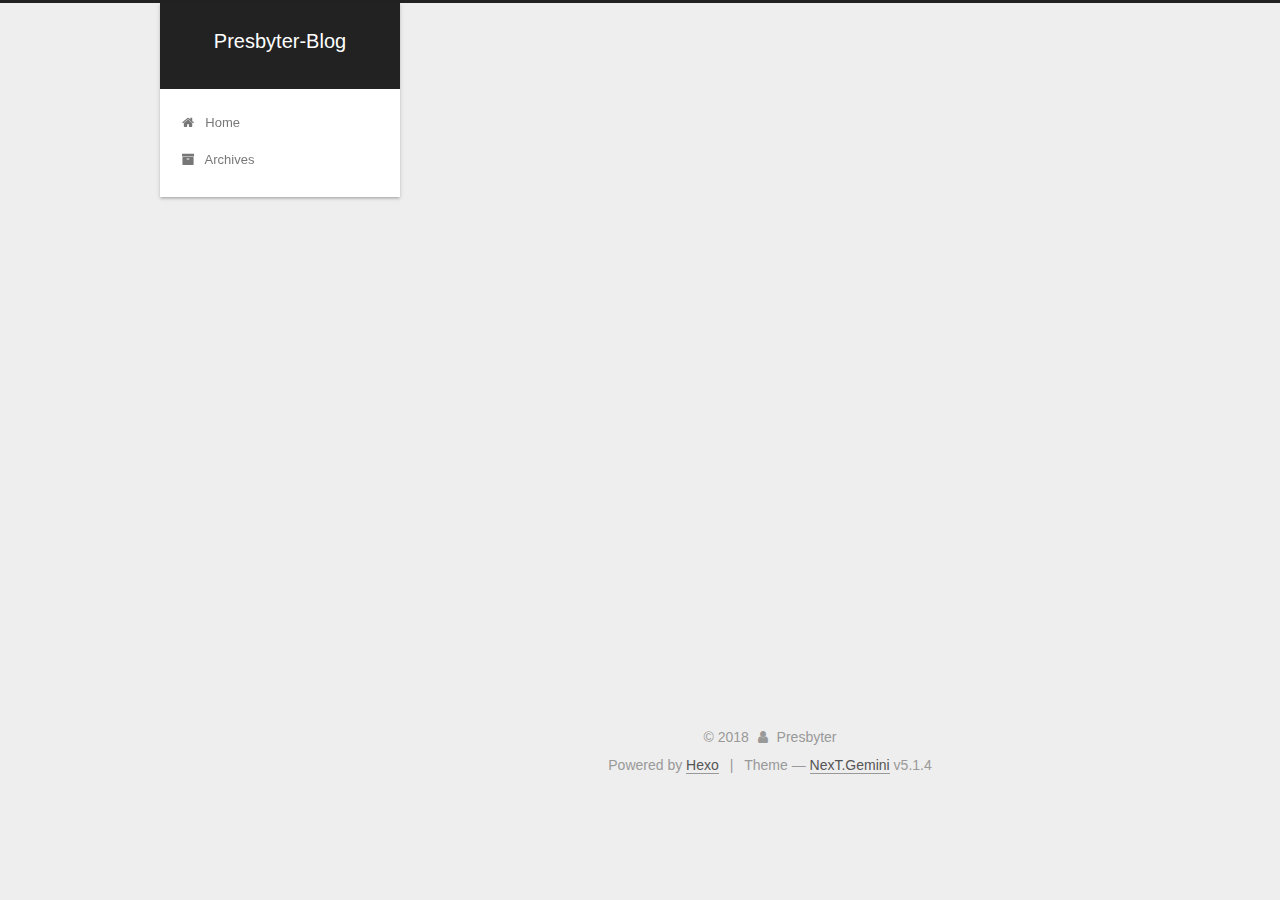
==== archives/index.html @ 9fb42629 "Site updated: 2018-07-29 17:04:13" ====
<!DOCTYPE html>



  


<html class="theme-next gemini use-motion" lang="">
<head>
  <meta charset="UTF-8"/>
<meta http-equiv="X-UA-Compatible" content="IE=edge" />
<meta name="viewport" content="width=device-width, initial-scale=1, maximum-scale=1"/>
<meta name="theme-color" content="#222">









<meta http-equiv="Cache-Control" content="no-transform" />
<meta http-equiv="Cache-Control" content="no-siteapp" />
















  
  
  <link href="/lib/fancybox/source/jquery.fancybox.css?v=2.1.5" rel="stylesheet" type="text/css" />







<link href="/lib/font-awesome/css/font-awesome.min.css?v=4.6.2" rel="stylesheet" type="text/css" />

<link href="/css/main.css?v=5.1.4" rel="stylesheet" type="text/css" />


  <link rel="apple-touch-icon" sizes="180x180" href="/images/apple-touch-icon-next.png?v=5.1.4">


  <link rel="icon" type="image/png" sizes="32x32" href="/images/favicon-32x32-next.png?v=5.1.4">


  <link rel="icon" type="image/png" sizes="16x16" href="/images/favicon-16x16-next.png?v=5.1.4">


  <link rel="mask-icon" href="/images/logo.svg?v=5.1.4" color="#222">





  <meta name="keywords" content="Hexo, NexT" />










<meta property="og:type" content="website">
<meta property="og:title" content="Presbyter-Blog">
<meta property="og:url" content="http://yoursite.com/archives/index.html">
<meta property="og:site_name" content="Presbyter-Blog">
<meta property="og:locale" content="default">
<meta name="twitter:card" content="summary">
<meta name="twitter:title" content="Presbyter-Blog">



<script type="text/javascript" id="hexo.configurations">
  var NexT = window.NexT || {};
  var CONFIG = {
    root: '/',
    scheme: 'Gemini',
    version: '5.1.4',
    sidebar: {"position":"left","display":"post","offset":12,"b2t":false,"scrollpercent":false,"onmobile":false},
    fancybox: true,
    tabs: true,
    motion: {"enable":true,"async":false,"transition":{"post_block":"fadeIn","post_header":"slideDownIn","post_body":"slideDownIn","coll_header":"slideLeftIn","sidebar":"slideUpIn"}},
    duoshuo: {
      userId: '0',
      author: 'Author'
    },
    algolia: {
      applicationID: '',
      apiKey: '',
      indexName: '',
      hits: {"per_page":10},
      labels: {"input_placeholder":"Search for Posts","hits_empty":"We didn't find any results for the search: ${query}","hits_stats":"${hits} results found in ${time} ms"}
    }
  };
</script>



  <link rel="canonical" href="http://yoursite.com/archives/"/>





  <title>Archive | Presbyter-Blog</title>
  








</head>

<body itemscope itemtype="http://schema.org/WebPage" lang="default">

  
  
    
  

  <div class="container sidebar-position-left page-archive">
    <div class="headband"></div>

    <header id="header" class="header" itemscope itemtype="http://schema.org/WPHeader">
      <div class="header-inner"><div class="site-brand-wrapper">
  <div class="site-meta ">
    

    <div class="custom-logo-site-title">
      <a href="/"  class="brand" rel="start">
        <span class="logo-line-before"><i></i></span>
        <span class="site-title">Presbyter-Blog</span>
        <span class="logo-line-after"><i></i></span>
      </a>
    </div>
      
        <p class="site-subtitle"></p>
      
  </div>

  <div class="site-nav-toggle">
    <button>
      <span class="btn-bar"></span>
      <span class="btn-bar"></span>
      <span class="btn-bar"></span>
    </button>
  </div>
</div>

<nav class="site-nav">
  

  
    <ul id="menu" class="menu">
      
        
        <li class="menu-item menu-item-home">
          <a href="/" rel="section">
            
              <i class="menu-item-icon fa fa-fw fa-home"></i> <br />
            
            Home
          </a>
        </li>
      
        
        <li class="menu-item menu-item-archives">
          <a href="/archives/" rel="section">
            
              <i class="menu-item-icon fa fa-fw fa-archive"></i> <br />
            
            Archives
          </a>
        </li>
      

      
    </ul>
  

  
</nav>



 </div>
    </header>

    <main id="main" class="main">
      <div class="main-inner">
        <div class="content-wrap">
          <div id="content" class="content">
            

  
  
  
  <div class="post-block archive">
    <div id="posts" class="posts-collapse">
      <span class="archive-move-on"></span>

      <span class="archive-page-counter">
        
        
        
          
        
        Um..! 2 posts in total. Keep on posting.
      </span>

      

        
        
        

        
          
          <div class="collection-title">
            <h1 class="archive-year" id="archive-year-2018">2018</h1>
          </div>
        
        

        

  <article class="post post-type-normal" itemscope itemtype="http://schema.org/Article">
    <header class="post-header">

      <h2 class="post-title">
        
            <a class="post-title-link" href="/2018/07/29/first-blog/" itemprop="url">
              
                <span itemprop="name">first blog</span>
              
            </a>
        
      </h2>

      <div class="post-meta">
        <time class="post-time" itemprop="dateCreated"
              datetime="2018-07-29T15:37:18+08:00"
              content="2018-07-29" >
          07-29
        </time>
      </div>

    </header>
  </article>



      

        
        
        

        
        

        

  <article class="post post-type-normal" itemscope itemtype="http://schema.org/Article">
    <header class="post-header">

      <h2 class="post-title">
        
            <a class="post-title-link" href="/2018/07/29/hello-world/" itemprop="url">
              
                <span itemprop="name">Hello World</span>
              
            </a>
        
      </h2>

      <div class="post-meta">
        <time class="post-time" itemprop="dateCreated"
              datetime="2018-07-29T15:25:19+08:00"
              content="2018-07-29" >
          07-29
        </time>
      </div>

    </header>
  </article>



      

    </div>
  </div>
  
  
  

  



          </div>
          


          

        </div>
        
          
  
  <div class="sidebar-toggle">
    <div class="sidebar-toggle-line-wrap">
      <span class="sidebar-toggle-line sidebar-toggle-line-first"></span>
      <span class="sidebar-toggle-line sidebar-toggle-line-middle"></span>
      <span class="sidebar-toggle-line sidebar-toggle-line-last"></span>
    </div>
  </div>

  <aside id="sidebar" class="sidebar">
    
    <div class="sidebar-inner">

      

      

      <section class="site-overview-wrap sidebar-panel sidebar-panel-active">
        <div class="site-overview">
          <div class="site-author motion-element" itemprop="author" itemscope itemtype="http://schema.org/Person">
            
              <p class="site-author-name" itemprop="name">Presbyter</p>
              <p class="site-description motion-element" itemprop="description"></p>
          </div>

          <nav class="site-state motion-element">

            
              <div class="site-state-item site-state-posts">
              
                <a href="/archives/">
              
                  <span class="site-state-item-count">2</span>
                  <span class="site-state-item-name">posts</span>
                </a>
              </div>
            

            

            

          </nav>

          

          

          
          

          
          

          

        </div>
      </section>

      

      

    </div>
  </aside>


        
      </div>
    </main>

    <footer id="footer" class="footer">
      <div class="footer-inner">
        <div class="copyright">&copy; <span itemprop="copyrightYear">2018</span>
  <span class="with-love">
    <i class="fa fa-user"></i>
  </span>
  <span class="author" itemprop="copyrightHolder">Presbyter</span>

  
</div>


  <div class="powered-by">Powered by <a class="theme-link" target="_blank" href="https://hexo.io">Hexo</a></div>



  <span class="post-meta-divider">|</span>



  <div class="theme-info">Theme &mdash; <a class="theme-link" target="_blank" href="https://github.com/iissnan/hexo-theme-next">NexT.Gemini</a> v5.1.4</div>




        







        
      </div>
    </footer>

    
      <div class="back-to-top">
        <i class="fa fa-arrow-up"></i>
        
      </div>
    

    

  </div>

  

<script type="text/javascript">
  if (Object.prototype.toString.call(window.Promise) !== '[object Function]') {
    window.Promise = null;
  }
</script>









  












  
  
    <script type="text/javascript" src="/lib/jquery/index.js?v=2.1.3"></script>
  

  
  
    <script type="text/javascript" src="/lib/fastclick/lib/fastclick.min.js?v=1.0.6"></script>
  

  
  
    <script type="text/javascript" src="/lib/jquery_lazyload/jquery.lazyload.js?v=1.9.7"></script>
  

  
  
    <script type="text/javascript" src="/lib/velocity/velocity.min.js?v=1.2.1"></script>
  

  
  
    <script type="text/javascript" src="/lib/velocity/velocity.ui.min.js?v=1.2.1"></script>
  

  
  
    <script type="text/javascript" src="/lib/fancybox/source/jquery.fancybox.pack.js?v=2.1.5"></script>
  


  


  <script type="text/javascript" src="/js/src/utils.js?v=5.1.4"></script>

  <script type="text/javascript" src="/js/src/motion.js?v=5.1.4"></script>



  
  


  <script type="text/javascript" src="/js/src/affix.js?v=5.1.4"></script>

  <script type="text/javascript" src="/js/src/schemes/pisces.js?v=5.1.4"></script>



  

  


  <script type="text/javascript" src="/js/src/bootstrap.js?v=5.1.4"></script>



  


  




	





  





  












  





  

  

  

  
  

  

  

  

</body>
</html>
---- css/main.css ----
/* normalize.css v3.0.2 | MIT License | git.io/normalize */
html {
  font-family: sans-serif; /* 1 */
  -ms-text-size-adjust: 100%; /* 2 */
  -webkit-text-size-adjust: 100%; /* 2 */
}
body {
  margin: 0;
}
article,
aside,
details,
figcaption,
figure,
footer,
header,
hgroup,
main,
menu,
nav,
section,
summary {
  display: block;
}
audio,
canvas,
progress,
video {
  display: inline-block; /* 1 */
  vertical-align: baseline; /* 2 */
}
audio:not([controls]) {
  display: none;
  height: 0;
}
[hidden],
template {
  display: none;
}
a {
  background-color: transparent;
}
a:active,
a:hover {
  outline: 0;
}
abbr[title] {
  border-bottom: 1px dotted;
}
b,
strong {
  font-weight: bold;
}
dfn {
  font-style: italic;
}
h1 {
  font-size: 2em;
  margin: 0.67em 0;
}
mark {
  background: #ff0;
  color: #000;
}
small {
  font-size: 80%;
}
sub,
sup {
  font-size: 75%;
  line-height: 0;
  position: relative;
  vertical-align: baseline;
}
sup {
  top: -0.5em;
}
sub {
  bottom: -0.25em;
}
img {
  border: 0;
}
svg:not(:root) {
  overflow: hidden;
}
figure {
  margin: 1em 40px;
}
hr {
  -moz-box-sizing: content-box;
  box-sizing: content-box;
  height: 0;
}
pre {
  overflow: auto;
}
code,
kbd,
pre,
samp {
  font-family: monospace, monospace;
  font-size: 1em;
}
button,
input,
optgroup,
select,
textarea {
  color: inherit; /* 1 */
  font: inherit; /* 2 */
  margin: 0; /* 3 */
}
button {
  overflow: visible;
}
button,
select {
  text-transform: none;
}
button,
html input[type="button"],
input[type="reset"],
input[type="submit"] {
  -webkit-appearance: button; /* 2 */
  cursor: pointer; /* 3 */
}
button[disabled],
html input[disabled] {
  cursor: default;
}
button::-moz-focus-inner,
input::-moz-focus-inner {
  border: 0;
  padding: 0;
}
input {
  line-height: normal;
}
input[type="checkbox"],
input[type="radio"] {
  box-sizing: border-box; /* 1 */
  padding: 0; /* 2 */
}
input[type="number"]::-webkit-inner-spin-button,
input[type="number"]::-webkit-outer-spin-button {
  height: auto;
}
input[type="search"] {
  -webkit-appearance: textfield; /* 1 */
  -moz-box-sizing: content-box;
  -webkit-box-sizing: content-box; /* 2 */
  box-sizing: content-box;
}
input[type="search"]::-webkit-search-cancel-button,
input[type="search"]::-webkit-search-decoration {
  -webkit-appearance: none;
}
fieldset {
  border: 1px solid #c0c0c0;
  margin: 0 2px;
  padding: 0.35em 0.625em 0.75em;
}
legend {
  border: 0; /* 1 */
  padding: 0; /* 2 */
}
textarea {
  overflow: auto;
}
optgroup {
  font-weight: bold;
}
table {
  border-collapse: collapse;
  border-spacing: 0;
}
td,
th {
  padding: 0;
}
::selection {
  background: #262a30;
  color: #fff;
}
body {
  position: relative;
  font-family: 'Lato', "PingFang SC", "Microsoft YaHei", sans-serif;
  font-size: 14px;
  line-height: 2;
  color: #555;
  background: #eee;
}
@media (max-width: 767px) {
  body {
    padding-right: 0 !important;
  }
}
@media (min-width: 768px) and (max-width: 991px) {
  body {
    padding-right: 0 !important;
  }
}
@media (min-width: 1600px) {
  body {
    font-size: 16px;
  }
}
h1,
h2,
h3,
h4,
h5,
h6 {
  margin: 0;
  padding: 0;
  font-weight: bold;
  line-height: 1.5;
  font-family: 'Lato', "PingFang SC", "Microsoft YaHei", sans-serif;
}
h2,
h3,
h4,
h5,
h6 {
  margin: 20px 0 15px;
}
h1 {
  font-size: 22px;
}
@media (max-width: 767px) {
  h1 {
    font-size: 18px;
  }
}
h2 {
  font-size: 20px;
}
@media (max-width: 767px) {
  h2 {
    font-size: 16px;
  }
}
h3 {
  font-size: 18px;
}
@media (max-width: 767px) {
  h3 {
    font-size: 14px;
  }
}
h4 {
  font-size: 16px;
}
@media (max-width: 767px) {
  h4 {
    font-size: 12px;
  }
}
h5 {
  font-size: 14px;
}
@media (max-width: 767px) {
  h5 {
    font-size: 10px;
  }
}
h6 {
  font-size: 12px;
}
@media (max-width: 767px) {
  h6 {
    font-size: 8px;
  }
}
p {
  margin: 0 0 20px 0;
}
a {
  color: #555;
  text-decoration: none;
  outline: none;
  border-bottom: 1px solid #999;
  word-wrap: break-word;
}
a:hover {
  color: #222;
  border-bottom-color: #222;
}
blockquote {
  margin: 0;
  padding: 0;
}
img {
  display: block;
  margin: auto;
  max-width: 100%;
  height: auto;
}
hr {
  margin: 40px 0;
  height: 3px;
  border: none;
  background-color: #ddd;
  background-image: repeating-linear-gradient(-45deg, #fff, #fff 4px, transparent 4px, transparent 8px);
}
blockquote {
  padding: 0 15px;
  color: #666;
  border-left: 4px solid #ddd;
}
blockquote cite::before {
  content: "-";
  padding: 0 5px;
}
dt {
  font-weight: 700;
}
dd {
  margin: 0;
  padding: 0;
}
kbd {
  border: 1px solid #ccc;
  border-radius: 0.2em;
  box-shadow: 0.1em 0.1em 0.2em rgba(0,0,0,0.1);
  background-color: #f9f9f9;
  font-family: inherit;
  background-image: -webkit-linear-gradient(top, #eee, #fff, #eee);
  padding: 0.1em 0.3em;
  white-space: nowrap;
}
.text-left {
  text-align: left;
}
.text-center {
  text-align: center;
}
.text-right {
  text-align: right;
}
.text-justify {
  text-align: justify;
}
.text-nowrap {
  white-space: nowrap;
}
.text-lowercase {
  text-transform: lowercase;
}
.text-uppercase {
  text-transform: uppercase;
}
.text-capitalize {
  text-transform: capitalize;
}
.center-block {
  display: block;
  margin-left: auto;
  margin-right: auto;
}
.clearfix:before,
.clearfix:after {
  content: " ";
  display: table;
}
.clearfix:after {
  clear: both;
}
.pullquote {
  width: 45%;
}
.pullquote.left {
  float: left;
  margin-left: 5px;
  margin-right: 10px;
}
.pullquote.right {
  float: right;
  margin-left: 10px;
  margin-right: 5px;
}
.affix.affix.affix {
  position: fixed;
}
.translation {
  margin-top: -20px;
  font-size: 14px;
  color: #999;
}
.scrollbar-measure {
  width: 100px;
  height: 100px;
  overflow: scroll;
  position: absolute;
  top: -9999px;
}
.use-motion .motion-element {
  opacity: 0;
}
table {
  margin: 20px 0;
  width: 100%;
  border-collapse: collapse;
  border-spacing: 0;
  border: 1px solid #ddd;
  font-size: 14px;
  table-layout: fixed;
  word-wrap: break-all;
}
table>tbody>tr:nth-of-type(odd) {
  background-color: #f9f9f9;
}
table>tbody>tr:hover {
  background-color: #f5f5f5;
}
caption,
th,
td {
  padding: 8px;
  text-align: left;
  vertical-align: middle;
  font-weight: normal;
}
th,
td {
  border-bottom: 3px solid #ddd;
  border-right: 1px solid #eee;
}
th {
  padding-bottom: 10px;
  font-weight: 700;
}
td {
  border-bottom-width: 1px;
}
html,
body {
  height: 100%;
}
.container {
  position: relative;
  min-height: 100%;
}
.header-inner {
  margin: 0 auto;
  padding: 100px 0 70px;
  width: calc(100% - 252px);
}
@media (min-width: 1600px) {
  .container .header-inner {
    width: 900px;
  }
}
.main {
  padding-bottom: 150px;
}
.main-inner {
  margin: 0 auto;
  width: calc(100% - 252px);
}
@media (min-width: 1600px) {
  .container .main-inner {
    width: 900px;
  }
}
.footer {
  position: absolute;
  left: 0;
  bottom: 0;
  width: 100%;
  min-height: 50px;
}
.footer-inner {
  box-sizing: border-box;
  margin: 20px auto;
  width: calc(100% - 252px);
}
@media (min-width: 1600px) {
  .container .footer-inner {
    width: 900px;
  }
}
pre,
.highlight {
  overflow: auto;
  margin: 20px 0;
  padding: 0;
  font-size: 13px;
  color: #4d4d4c;
  background: #f7f7f7;
  line-height: 1.6;
}
pre,
code {
  font-family: consolas, Menlo, "PingFang SC", "Microsoft YaHei", monospace;
}
code {
  padding: 2px 4px;
  word-wrap: break-word;
  color: #555;
  background: #eee;
  border-radius: 3px;
  font-size: 13px;
}
pre {
  padding: 10px;
}
pre code {
  padding: 0;
  color: #4d4d4c;
  background: none;
  text-shadow: none;
}
.highlight {
  border-radius: 1px;
}
.highlight pre {
  border: none;
  margin: 0;
  padding: 10px 0;
}
.highlight table {
  margin: 0;
  width: auto;
  border: none;
}
.highlight td {
  border: none;
  padding: 0;
}
.highlight figcaption {
  font-size: 1em;
  color: #4d4d4c;
  line-height: 1em;
  margin-bottom: 1em;
}
.highlight figcaption:before,
.highlight figcaption:after {
  content: " ";
  display: table;
}
.highlight figcaption:after {
  clear: both;
}
.highlight figcaption a {
  float: right;
  color: #4d4d4c;
}
.highlight figcaption a:hover {
  border-bottom-color: #4d4d4c;
}
.highlight .gutter pre {
  padding-left: 10px;
  padding-right: 10px;
  color: #869194;
  text-align: right;
  background-color: #eff2f3;
}
.highlight .code pre {
  width: 100%;
  padding-left: 10px;
  padding-right: 10px;
  background-color: #f7f7f7;
}
.highlight .line {
  height: 20px;
}
.gutter {
  -webkit-user-select: none;
  -moz-user-select: none;
  -ms-user-select: none;
  user-select: none;
}
.gist table {
  width: auto;
}
.gist table td {
  border: none;
}
pre .deletion {
  background: #fdd;
}
pre .addition {
  background: #dfd;
}
pre .meta {
  color: #8959a8;
}
pre .comment {
  color: #8e908c;
}
pre .variable,
pre .attribute,
pre .tag,
pre .regexp,
pre .ruby .constant,
pre .xml .tag .title,
pre .xml .pi,
pre .xml .doctype,
pre .html .doctype,
pre .css .id,
pre .css .class,
pre .css .pseudo {
  color: #c82829;
}
pre .number,
pre .preprocessor,
pre .built_in,
pre .literal,
pre .params,
pre .constant,
pre .command {
  color: #f5871f;
}
pre .ruby .class .title,
pre .css .rules .attribute,
pre .string,
pre .value,
pre .inheritance,
pre .header,
pre .ruby .symbol,
pre .xml .cdata,
pre .special,
pre .number,
pre .formula {
  color: #718c00;
}
pre .title,
pre .css .hexcolor {
  color: #3e999f;
}
pre .function,
pre .python .decorator,
pre .python .title,
pre .ruby .function .title,
pre .ruby .title .keyword,
pre .perl .sub,
pre .javascript .title,
pre .coffeescript .title {
  color: #4271ae;
}
pre .keyword,
pre .javascript .function {
  color: #8959a8;
}
.full-image.full-image.full-image.full-image {
  border: none;
  max-width: 100%;
  width: auto;
  margin: 20px auto 25px;
}
@media (min-width: 992px) {
  .full-image.full-image.full-image.full-image {
    max-width: none;
    width: 118%;
    margin: 0 -9%;
  }
}
.blockquote-center,
.page-home .post-type-quote blockquote,
.page-post-detail .post-type-quote blockquote {
  position: relative;
  margin: 40px 0;
  padding: 0;
  border-left: none;
  text-align: center;
}
.blockquote-center::before,
.page-home .post-type-quote blockquote::before,
.page-post-detail .post-type-quote blockquote::before,
.blockquote-center::after,
.page-home .post-type-quote blockquote::after,
.page-post-detail .post-type-quote blockquote::after {
  position: absolute;
  content: ' ';
  display: block;
  width: 100%;
  height: 24px;
  opacity: 0.2;
  background-repeat: no-repeat;
  background-position: 0 -6px;
  background-size: 22px 22px;
}
.blockquote-center::before,
.page-home .post-type-quote blockquote::before,
.page-post-detail .post-type-quote blockquote::before {
  top: -20px;
  background-image: url("../images/quote-l.svg");
  border-top: 1px solid #ccc;
}
.blockquote-center::after,
.page-home .post-type-quote blockquote::after,
.page-post-detail .post-type-quote blockquote::after {
  bottom: -20px;
  background-image: url("../images/quote-r.svg");
  border-bottom: 1px solid #ccc;
  background-position: 100% 8px;
}
.blockquote-center p,
.page-home .post-type-quote blockquote p,
.page-post-detail .post-type-quote blockquote p,
.blockquote-center div,
.page-home .post-type-quote blockquote div,
.page-post-detail .post-type-quote blockquote div {
  text-align: center;
}
.post .post-body .group-picture img {
  box-sizing: border-box;
  padding: 0 3px;
  border: none;
}
.post .group-picture-row {
  overflow: hidden;
  margin-top: 6px;
}
.post .group-picture-row:first-child {
  margin-top: 0;
}
.post .group-picture-column {
  float: left;
}
.page-post-detail .post-body .group-picture-column {
  float: none;
  margin-top: 10px;
  width: auto !important;
}
.page-post-detail .post-body .group-picture-column img {
  margin: 0 auto;
}
.page-archive .group-picture-container {
  overflow: hidden;
}
.page-archive .group-picture-row {
  float: left;
}
.page-archive .group-picture-row:first-child {
  margin-top: 6px;
}
.page-archive .group-picture-column {
  max-width: 150px;
  max-height: 150px;
}
.post-body .note {
  position: relative;
  padding: 15px;
  margin-bottom: 20px;
  border: 1px solid #eee;
  border-left-width: 5px;
  border-radius: 3px;
}
.post-body .note h2,
.post-body .note h3,
.post-body .note h4,
.post-body .note h5,
.post-body .note h6 {
  margin-top: 0;
  margin-bottom: 0;
  border-bottom: initial;
  padding-top: 0 !important;
}
.post-body .note p:first-child,
.post-body .note ul:first-child,
.post-body .note ol:first-child,
.post-body .note table:first-child,
.post-body .note pre:first-child,
.post-body .note blockquote:first-child {
  margin-top: 0;
}
.post-body .note p:last-child,
.post-body .note ul:last-child,
.post-body .note ol:last-child,
.post-body .note table:last-child,
.post-body .note pre:last-child,
.post-body .note blockquote:last-child {
  margin-bottom: 0;
}
.post-body .note.default {
  border-left-color: #777;
}
.post-body .note.default h2,
.post-body .note.default h3,
.post-body .note.default h4,
.post-body .note.default h5,
.post-body .note.default h6 {
  color: #777;
}
.post-body .note.primary {
  border-left-color: #6f42c1;
}
.post-body .note.primary h2,
.post-body .note.primary h3,
.post-body .note.primary h4,
.post-body .note.primary h5,
.post-body .note.primary h6 {
  color: #6f42c1;
}
.post-body .note.info {
  border-left-color: #428bca;
}
.post-body .note.info h2,
.post-body .note.info h3,
.post-body .note.info h4,
.post-body .note.info h5,
.post-body .note.info h6 {
  color: #428bca;
}
.post-body .note.success {
  border-left-color: #5cb85c;
}
.post-body .note.success h2,
.post-body .note.success h3,
.post-body .note.success h4,
.post-body .note.success h5,
.post-body .note.success h6 {
  color: #5cb85c;
}
.post-body .note.warning {
  border-left-color: #f0ad4e;
}
.post-body .note.warning h2,
.post-body .note.warning h3,
.post-body .note.warning h4,
.post-body .note.warning h5,
.post-body .note.warning h6 {
  color: #f0ad4e;
}
.post-body .note.danger {
  border-left-color: #d9534f;
}
.post-body .note.danger h2,
.post-body .note.danger h3,
.post-body .note.danger h4,
.post-body .note.danger h5,
.post-body .note.danger h6 {
  color: #d9534f;
}
.post-body .label {
  display: inline;
  padding: 0 2px;
  white-space: nowrap;
}
.post-body .label.default {
  background-color: #f0f0f0;
}
.post-body .label.primary {
  background-color: #efe6f7;
}
.post-body .label.info {
  background-color: #e5f2f8;
}
.post-body .label.success {
  background-color: #e7f4e9;
}
.post-body .label.warning {
  background-color: #fcf6e1;
}
.post-body .label.danger {
  background-color: #fae8eb;
}
.post-body .tabs {
  position: relative;
  display: block;
  margin-bottom: 20px;
  padding-top: 10px;
}
.post-body .tabs ul.nav-tabs {
  margin: 0;
  padding: 0;
  display: flex;
  margin-bottom: -1px;
}
@media (max-width: 413px) {
  .post-body .tabs ul.nav-tabs {
    display: block;
    margin-bottom: 5px;
  }
}
.post-body .tabs ul.nav-tabs li.tab {
  list-style-type: none !important;
  margin: 0 0.25em 0 0;
  border-top: 3px solid transparent;
  border-left: 1px solid transparent;
  border-right: 1px solid transparent;
}
@media (max-width: 413px) {
  .post-body .tabs ul.nav-tabs li.tab {
    margin: initial;
    border-top: 1px solid transparent;
    border-left: 3px solid transparent;
    border-right: 1px solid transparent;
    border-bottom: 1px solid transparent;
  }
}
.post-body .tabs ul.nav-tabs li.tab a {
  outline: 0;
  border-bottom: initial;
  display: block;
  line-height: 1.8em;
  padding: 0.25em 0.75em;
  transition-duration: 0.2s;
  transition-timing-function: ease-out;
  transition-delay: 0s;
}
.post-body .tabs ul.nav-tabs li.tab a i {
  width: 1.285714285714286em;
}
.post-body .tabs ul.nav-tabs li.tab.active {
  border-top: 3px solid #fc6423;
  border-left: 1px solid #ddd;
  border-right: 1px solid #ddd;
  background-color: #fff;
}
@media (max-width: 413px) {
  .post-body .tabs ul.nav-tabs li.tab.active {
    border-top: 1px solid #ddd;
    border-left: 3px solid #fc6423;
    border-right: 1px solid #ddd;
    border-bottom: 1px solid #ddd;
  }
}
.post-body .tabs ul.nav-tabs li.tab.active a {
  cursor: default;
  color: #555;
}
.post-body .tabs .tab-content {
  background-color: #fff;
}
.post-body .tabs .tab-content .tab-pane {
  border: 1px solid #ddd;
  padding: 20px 20px 0 20px;
}
.post-body .tabs .tab-content .tab-pane:not(.active) {
  display: none !important;
}
.post-body .tabs .tab-content .tab-pane.active {
  display: block !important;
}
.btn {
  display: inline-block;
  padding: 0 20px;
  font-size: 14px;
  color: #555;
  background: #fff;
  border: 2px solid #555;
  text-decoration: none;
  border-radius: 2px;
  transition-property: background-color;
  transition-duration: 0.2s;
  transition-timing-function: ease-in-out;
  transition-delay: 0s;
  line-height: 2;
}
.btn:hover {
  border-color: #222;
  color: #fff;
  background: #222;
}
.btn +.btn {
  margin: 0 0 8px 8px;
}
.btn .fa-fw {
  width: 1.285714285714286em;
  text-align: left;
}
.btn-bar {
  display: block;
  width: 22px;
  height: 2px;
  background: #555;
  border-radius: 1px;
}
.btn-bar+.btn-bar {
  margin-top: 4px;
}
.pagination {
  margin: 120px 0 40px;
  text-align: center;
  border-top: 1px solid #eee;
}
.page-number-basic,
.pagination .prev,
.pagination .next,
.pagination .page-number,
.pagination .space {
  display: inline-block;
  position: relative;
  top: -1px;
  margin: 0 10px;
  padding: 0 11px;
}
@media (max-width: 767px) {
  .page-number-basic,
  .pagination .prev,
  .pagination .next,
  .pagination .page-number,
  .pagination .space {
    margin: 0 5px;
  }
}
.pagination .prev,
.pagination .next,
.pagination .page-number {
  border-bottom: 0;
  border-top: 1px solid #eee;
  transition-property: border-color;
  transition-duration: 0.2s;
  transition-timing-function: ease-in-out;
  transition-delay: 0s;
}
.pagination .prev:hover,
.pagination .next:hover,
.pagination .page-number:hover {
  border-top-color: #222;
}
.pagination .space {
  padding: 0;
  margin: 0;
}
.pagination .prev {
  margin-left: 0;
}
.pagination .next {
  margin-right: 0;
}
.pagination .page-number.current {
  color: #fff;
  background: #ccc;
  border-top-color: #ccc;
}
@media (max-width: 767px) {
  .pagination {
    border-top: none;
  }
  .pagination .prev,
  .pagination .next,
  .pagination .page-number {
    margin-bottom: 10px;
    border-top: 0;
    border-bottom: 1px solid #eee;
    padding: 0 10px;
  }
  .pagination .prev:hover,
  .pagination .next:hover,
  .pagination .page-number:hover {
    border-bottom-color: #222;
  }
}
.comments {
  margin: 60px 20px 0;
}
.tag-cloud {
  text-align: center;
}
.tag-cloud a {
  display: inline-block;
  margin: 10px;
}
.back-to-top {
  box-sizing: border-box;
  position: fixed;
  bottom: -100px;
  right: 30px;
  z-index: 1050;
  padding: 0 6px;
  width: 24px;
  background: #222;
  font-size: 12px;
  opacity: 0.6;
  color: #fff;
  cursor: pointer;
  text-align: center;
  -webkit-transform: translateZ(0);
  transition-property: bottom;
  transition-duration: 0.2s;
  transition-timing-function: ease-in-out;
  transition-delay: 0s;
}
@media (min-width: 768px) and (max-width: 991px) {
  .back-to-top {
    display: none !important;
  }
}
@media (max-width: 767px) {
  .back-to-top {
    display: none !important;
  }
}
.back-to-top.back-to-top-on {
  bottom: 30px;
}
.header {
  background: transparent;
}
.header-inner {
  position: relative;
}
.headband {
  height: 3px;
  background: #222;
}
.site-meta {
  margin: 0;
  text-align: center;
}
@media (max-width: 767px) {
  .site-meta {
    text-align: center;
  }
}
.brand {
  position: relative;
  display: inline-block;
  padding: 0 40px;
  color: #fff;
  background: #222;
  border-bottom: none;
}
.brand:hover {
  color: #fff;
}
.logo {
  display: inline-block;
  margin-right: 5px;
  line-height: 36px;
  vertical-align: top;
}
.site-title {
  display: inline-block;
  vertical-align: top;
  line-height: 36px;
  font-size: 20px;
  font-weight: normal;
  font-family: 'Lato', "PingFang SC", "Microsoft YaHei", sans-serif;
}
.site-subtitle {
  margin-top: 10px;
  font-size: 13px;
  color: #ddd;
}
.use-motion .brand {
  opacity: 0;
}
.use-motion .logo,
.use-motion .site-title,
.use-motion .site-subtitle {
  opacity: 0;
  position: relative;
  top: -10px;
}
.site-nav-toggle {
  display: none;
  position: absolute;
  top: 10px;
  left: 10px;
}
@media (max-width: 767px) {
  .site-nav-toggle {
    display: block;
  }
}
.site-nav-toggle button {
  margin-top: 2px;
  padding: 9px 10px;
  background: transparent;
  border: none;
}
@media (max-width: 767px) {
  .site-nav {
    display: none;
    margin: 0 -10px;
    padding: 0 10px;
    clear: both;
    border-top: 1px solid #ddd;
  }
}
@media (min-width: 768px) and (max-width: 991px) {
  .site-nav {
    display: block !important;
  }
}
@media (min-width: 992px) {
  .site-nav {
    display: block !important;
  }
}
.menu {
  margin-top: 20px;
  padding-left: 0;
  text-align: center;
}
.menu .menu-item {
  display: inline-block;
  margin: 0 10px;
  list-style: none;
}
@media screen and (max-width: 767px) {
  .menu .menu-item {
    margin-top: 10px;
  }
}
.menu .menu-item a {
  display: block;
  font-size: 13px;
  line-height: inherit;
  border-bottom: 1px solid transparent;
  transition-property: border-color;
  transition-duration: 0.2s;
  transition-timing-function: ease-in-out;
  transition-delay: 0s;
}
.menu .menu-item a:hover,
.menu-item-active a {
  border-bottom-color: #222;
}
.menu .menu-item .fa {
  margin-right: 5px;
}
.use-motion .menu-item {
  opacity: 0;
}
.post-body {
  font-family: 'Lato', "PingFang SC", "Microsoft YaHei", sans-serif;
}
@media (max-width: 767px) {
  .post-body {
    word-break: break-word;
  }
}
.post-body .fancybox img {
  display: block !important;
  margin: 0 auto;
  cursor: pointer;
  cursor: zoom-in;
  cursor: -webkit-zoom-in;
}
.post-body .image-caption,
.post-body .figure .caption {
  margin: -20px auto 15px;
  text-align: center;
  font-size: 14px;
  color: #999;
  font-weight: bold;
  line-height: 1;
}
.post-sticky-flag {
  display: inline-block;
  font-size: 16px;
  -ms-transform: rotate(30deg);
  -webkit-transform: rotate(30deg);
  -moz-transform: rotate(30deg);
  -ms-transform: rotate(30deg);
  -o-transform: rotate(30deg);
  transform: rotate(30deg);
}
.use-motion .post-block,
.use-motion .pagination,
.use-motion .comments {
  opacity: 0;
}
.use-motion .post-header {
  opacity: 0;
}
.use-motion .post-body {
  opacity: 0;
}
.use-motion .collection-title {
  opacity: 0;
}
.posts-expand {
  padding-top: 40px;
}
@media (max-width: 767px) {
  .posts-expand {
    margin: 0 20px;
  }
  .post-body pre .gutter pre {
    padding-right: 10px;
  }
  .post-body .highlight {
    margin-left: 0px;
    margin-right: 0px;
    padding: 0;
  }
  .post-body .highlight .gutter pre {
    padding-right: 10px;
  }
}
@media (min-width: 992px) {
  .posts-expand .post-body {
    text-align: justify;
  }
}
.posts-expand .post-body h2,
.posts-expand .post-body h3,
.posts-expand .post-body h4,
.posts-expand .post-body h5,
.posts-expand .post-body h6 {
  padding-top: 10px;
}
.posts-expand .post-body h2 .header-anchor,
.posts-expand .post-body h3 .header-anchor,
.posts-expand .post-body h4 .header-anchor,
.posts-expand .post-body h5 .header-anchor,
.posts-expand .post-body h6 .header-anchor {
  float: right;
  margin-left: 10px;
  color: #ccc;
  border-bottom-style: none;
  visibility: hidden;
}
.posts-expand .post-body h2 .header-anchor:hover,
.posts-expand .post-body h3 .header-anchor:hover,
.posts-expand .post-body h4 .header-anchor:hover,
.posts-expand .post-body h5 .header-anchor:hover,
.posts-expand .post-body h6 .header-anchor:hover {
  color: inherit;
}
.posts-expand .post-body h2:hover .header-anchor,
.posts-expand .post-body h3:hover .header-anchor,
.posts-expand .post-body h4:hover .header-anchor,
.posts-expand .post-body h5:hover .header-anchor,
.posts-expand .post-body h6:hover .header-anchor {
  visibility: visible;
}
.posts-expand .post-body ul li {
  list-style: circle;
}
.posts-expand .post-body img {
  box-sizing: border-box;
  margin: auto;
  padding: 3px;
  border: 1px solid #ddd;
}
.posts-expand .post-body .fancybox img {
  margin: 0 auto 25px;
}
@media (max-width: 767px) {
  .posts-collapse {
    margin: 0 20px;
  }
  .posts-collapse .post-title,
  .posts-collapse .post-meta {
    display: block;
    width: auto;
    text-align: left;
  }
}
.posts-collapse {
  position: relative;
  z-index: 1010;
  margin-left: 55px;
}
.posts-collapse::after {
  content: " ";
  position: absolute;
  top: 20px;
  left: 0;
  margin-left: -2px;
  width: 4px;
  height: 100%;
  background: #f5f5f5;
  z-index: -1;
}
@media (max-width: 767px) {
  .posts-collapse {
    margin: 0 20px;
  }
}
.posts-collapse .collection-title {
  position: relative;
  margin: 60px 0;
}
.posts-collapse .collection-title h1,
.posts-collapse .collection-title h2 {
  margin-left: 20px;
}
.posts-collapse .collection-title small {
  color: #bbb;
  margin-left: 5px;
}
.posts-collapse .collection-title::before {
  content: " ";
  position: absolute;
  left: 0;
  top: 50%;
  margin-left: -4px;
  margin-top: -4px;
  width: 8px;
  height: 8px;
  background: #bbb;
  border-radius: 50%;
}
.posts-collapse .post {
  margin: 30px 0;
}
.posts-collapse .post-header {
  position: relative;
  transition-duration: 0.2s;
  transition-timing-function: ease-in-out;
  transition-delay: 0s;
  transition-property: border;
  border-bottom: 1px dashed #ccc;
}
.posts-collapse .post-header::before {
  content: " ";
  position: absolute;
  left: 0;
  top: 12px;
  width: 6px;
  height: 6px;
  margin-left: -4px;
  background: #bbb;
  border-radius: 50%;
  border: 1px solid #fff;
  transition-duration: 0.2s;
  transition-timing-function: ease-in-out;
  transition-delay: 0s;
  transition-property: background;
}
.posts-collapse .post-header:hover {
  border-bottom-color: #666;
}
.posts-collapse .post-header:hover::before {
  background: #222;
}
.posts-collapse .post-meta {
  position: absolute;
  font-size: 12px;
  left: 20px;
  top: 5px;
}
.posts-collapse .post-comments-count {
  display: none;
}
.posts-collapse .post-title {
  margin-left: 60px;
  font-size: 16px;
  font-weight: normal;
  line-height: inherit;
}
.posts-collapse .post-title::after {
  margin-left: 3px;
  opacity: 0.6;
}
.posts-collapse .post-title a {
  color: #666;
  border-bottom: none;
}
.page-home .post-type-quote .post-header,
.page-post-detail .post-type-quote .post-header,
.page-home .post-type-quote .post-tags,
.page-post-detail .post-type-quote .post-tags {
  display: none;
}
.posts-expand .post-title {
  text-align: center;
  word-break: break-word;
  font-weight: 400;
}
.posts-expand .post-title-link {
  display: inline-block;
  position: relative;
  color: #555;
  border-bottom: none;
  line-height: 1.2;
  vertical-align: top;
}
.posts-expand .post-title-link::before {
  content: "";
  position: absolute;
  width: 100%;
  height: 2px;
  bottom: 0;
  left: 0;
  background-color: #000;
  visibility: hidden;
  -webkit-transform: scaleX(0);
  -moz-transform: scaleX(0);
  -ms-transform: scaleX(0);
  -o-transform: scaleX(0);
  transform: scaleX(0);
  transition-duration: 0.2s;
  transition-timing-function: ease-in-out;
  transition-delay: 0s;
}
.posts-expand .post-title-link:hover::before {
  visibility: visible;
  -webkit-transform: scaleX(1);
  -moz-transform: scaleX(1);
  -ms-transform: scaleX(1);
  -o-transform: scaleX(1);
  transform: scaleX(1);
}
.posts-expand .post-title-link .fa {
  font-size: 16px;
}
.posts-expand .post-meta {
  margin: 3px 0 60px 0;
  color: #999;
  font-family: 'Lato', "PingFang SC", "Microsoft YaHei", sans-serif;
  font-size: 12px;
  text-align: center;
}
.posts-expand .post-meta .post-category-list {
  display: inline-block;
  margin: 0;
  padding: 3px;
}
.posts-expand .post-meta .post-category-list-link {
  color: #999;
}
.posts-expand .post-meta .post-description {
  font-size: 14px;
  margin-top: 2px;
}
.post-meta-divider {
  margin: 0 0.5em;
}
.post-meta-item-icon {
  margin-right: 3px;
}
@media (min-width: 768px) and (max-width: 991px) {
  .post-meta-item-icon {
    display: inline-block;
  }
}
@media (max-width: 767px) {
  .post-meta-item-icon {
    display: inline-block;
  }
}
@media (min-width: 768px) and (max-width: 991px) {
  .post-meta-item-text {
    display: none;
  }
}
@media (max-width: 767px) {
  .post-meta-item-text {
    display: none;
  }
}
@media (max-width: 767px) {
  .posts-expand .post-comments-count {
    display: none;
  }
}
.post-button {
  margin-top: 40px;
}
.posts-expand .post-tags {
  margin-top: 40px;
  text-align: center;
}
.posts-expand .post-tags a {
  display: inline-block;
  margin-right: 10px;
  font-size: 13px;
}
.post-nav {
  display: table;
  margin-top: 15px;
  width: 100%;
  border-top: 1px solid #eee;
}
.post-nav-divider {
  display: table-cell;
  width: 10%;
}
.post-nav-item {
  display: table-cell;
  padding: 10px 0 0 0;
  width: 45%;
  vertical-align: top;
}
.post-nav-item a {
  position: relative;
  display: block;
  line-height: 25px;
  font-size: 14px;
  color: #555;
  border-bottom: none;
}
.post-nav-item a:hover {
  color: #222;
  border-bottom: none;
}
.post-nav-item a:active {
  top: 2px;
}
.post-nav-item .fa {
  position: absolute;
  top: 8px;
  left: 0;
  font-size: 12px;
}
.post-nav-next a {
  padding-left: 15px;
}
.post-nav-prev {
  text-align: right;
}
.post-nav-prev a {
  padding-right: 15px;
}
.post-nav-prev .fa {
  right: 0;
  left: auto;
}
.posts-expand .post-eof {
  display: block;
  margin: 80px auto 60px;
  width: 8%;
  height: 1px;
  background: #ccc;
  text-align: center;
}
.post:last-child .post-eof.post-eof.post-eof {
  display: none;
}
.post-gallery {
  display: table;
  table-layout: fixed;
  width: 100%;
  border-collapse: separate;
}
.post-gallery-row {
  display: table-row;
}
.post-gallery .post-gallery-img {
  display: table-cell;
  text-align: center;
  vertical-align: middle;
  border: none;
}
.post-gallery .post-gallery-img img {
  max-width: 100%;
  max-height: 100%;
  border: none;
}
.fancybox-close,
.fancybox-close:hover {
  border: none;
}
.rtl.post-body p,
.rtl.post-body a,
.rtl.post-body h1,
.rtl.post-body h2,
.rtl.post-body h3,
.rtl.post-body h4,
.rtl.post-body h5,
.rtl.post-body h6,
.rtl.post-body li,
.rtl.post-body ul,
.rtl.post-body ol {
  direction: rtl;
  font-family: UKIJ Ekran;
}
.rtl.post-title {
  font-family: UKIJ Ekran;
}
.sidebar {
  position: fixed;
  right: 0;
  top: 0;
  bottom: 0;
  width: 0;
  z-index: 1040;
  box-shadow: inset 0 2px 6px #000;
  background: #222;
  -webkit-transform: translateZ(0);
}
.sidebar a {
  color: #999;
  border-bottom-color: #555;
}
.sidebar a:hover {
  color: #eee;
}
@media (min-width: 768px) and (max-width: 991px) {
  .sidebar {
    display: none !important;
  }
}
@media (max-width: 767px) {
  .sidebar {
    display: none !important;
  }
}
.sidebar-inner {
  position: relative;
  padding: 20px 10px;
  color: #999;
  text-align: center;
}
.site-overview-wrap {
  overflow: hidden;
}
.site-overview {
  overflow-y: auto;
  overflow-x: hidden;
}
.sidebar-toggle {
  position: fixed;
  right: 30px;
  bottom: 45px;
  width: 14px;
  height: 14px;
  padding: 5px;
  background: #222;
  line-height: 0;
  z-index: 1050;
  cursor: pointer;
  -webkit-transform: translateZ(0);
}
@media (min-width: 768px) and (max-width: 991px) {
  .sidebar-toggle {
    display: none !important;
  }
}
@media (max-width: 767px) {
  .sidebar-toggle {
    display: none !important;
  }
}
.sidebar-toggle-line {
  position: relative;
  display: inline-block;
  vertical-align: top;
  height: 2px;
  width: 100%;
  background: #fff;
  margin-top: 3px;
}
.sidebar-toggle-line:first-child {
  margin-top: 0;
}
.site-author-image {
  display: block;
  margin: 0 auto;
  padding: 2px;
  max-width: 120px;
  height: auto;
  border: 1px solid #eee;
}
.site-author-name {
  margin: 0;
  text-align: center;
  color: #222;
  font-weight: 600;
}
.site-description {
  margin-top: 0;
  text-align: center;
  font-size: 13px;
  color: #999;
}
.site-state {
  overflow: hidden;
  line-height: 1.4;
  white-space: nowrap;
  text-align: center;
}
.site-state-item {
  display: inline-block;
  padding: 0 15px;
  border-left: 1px solid #eee;
}
.site-state-item:first-child {
  border-left: none;
}
.site-state-item a {
  border-bottom: none;
}
.site-state-item-count {
  display: block;
  text-align: center;
  color: inherit;
  font-weight: 600;
  font-size: 16px;
}
.site-state-item-name {
  font-size: 13px;
  color: #999;
}
.feed-link {
  margin-top: 20px;
}
.feed-link a {
  display: inline-block;
  padding: 0 15px;
  color: #fc6423;
  border: 1px solid #fc6423;
  border-radius: 4px;
}
.feed-link a i {
  color: #fc6423;
  font-size: 14px;
}
.feed-link a:hover {
  color: #fff;
  background: #fc6423;
}
.feed-link a:hover i {
  color: #fff;
}
.links-of-author {
  margin-top: 20px;
}
.links-of-author a {
  display: inline-block;
  vertical-align: middle;
  margin-right: 10px;
  margin-bottom: 10px;
  border-bottom-color: #555;
  font-size: 13px;
}
.links-of-author a:before {
  display: inline-block;
  vertical-align: middle;
  margin-right: 3px;
  content: " ";
  width: 4px;
  height: 4px;
  border-radius: 50%;
  background: #96ffc6;
}
.links-of-blogroll {
  font-size: 13px;
}
.links-of-blogroll-title {
  margin-top: 20px;
  font-size: 14px;
  font-weight: 600;
}
.links-of-blogroll-list {
  margin: 0;
  padding: 0;
  list-style: none;
}
.links-of-blogroll-item {
  padding: 2px 10px;
}
.links-of-blogroll-item a {
  max-width: 280px;
  box-sizing: border-box;
  display: inline-block;
  overflow: hidden;
  white-space: nowrap;
  text-overflow: ellipsis;
}
.sidebar-nav {
  margin: 0 0 20px;
  padding-left: 0;
}
.sidebar-nav li {
  display: inline-block;
  cursor: pointer;
  border-bottom: 1px solid transparent;
  font-size: 14px;
  color: #555;
}
.sidebar-nav li:hover {
  color: #fc6423;
}
.page-post-detail .sidebar-nav-toc {
  padding: 0 5px;
}
.page-post-detail .sidebar-nav-overview {
  margin-left: 10px;
}
.sidebar-nav .sidebar-nav-active {
  color: #fc6423;
  border-bottom-color: #fc6423;
}
.sidebar-nav .sidebar-nav-active:hover {
  color: #fc6423;
}
.sidebar-panel {
  display: none;
}
.sidebar-panel-active {
  display: block;
}
.post-toc-empty {
  font-size: 14px;
  color: #666;
}
.post-toc-wrap {
  overflow: hidden;
}
.post-toc {
  overflow: auto;
}
.post-toc ol {
  margin: 0;
  padding: 0 2px 5px 10px;
  text-align: left;
  list-style: none;
  font-size: 14px;
}
.post-toc ol > ol {
  padding-left: 0;
}
.post-toc ol a {
  transition-duration: 0.2s;
  transition-timing-function: ease-in-out;
  transition-delay: 0s;
  transition-property: all;
  color: #666;
  border-bottom-color: #ccc;
}
.post-toc ol a:hover {
  color: #000;
  border-bottom-color: #000;
}
.post-toc .nav-item {
  overflow: hidden;
  text-overflow: ellipsis;
  text-align: justify;
  white-space: nowrap;
  line-height: 1.8;
}
.post-toc .nav .nav-child {
  display: none;
}
.post-toc .nav .active > .nav-child {
  display: block;
}
.post-toc .nav .active-current > .nav-child {
  display: block;
}
.post-toc .nav .active-current > .nav-child > .nav-item {
  display: block;
}
.post-toc .nav .active > a {
  color: #fc6423;
  border-bottom-color: #fc6423;
}
.post-toc .nav .active-current > a {
  color: #fc6423;
}
.post-toc .nav .active-current > a:hover {
  color: #fc6423;
}
.footer {
  font-size: 14px;
  color: #999;
}
.footer img {
  border: none;
}
.footer-inner {
  text-align: center;
}
.with-love {
  display: inline-block;
  margin: 0 5px;
}
.powered-by,
.theme-info {
  display: inline-block;
}
.cc-license {
  margin-top: 10px;
  text-align: center;
}
.cc-license .cc-opacity {
  opacity: 0.7;
  border-bottom: none;
}
.cc-license .cc-opacity:hover {
  opacity: 0.9;
}
.cc-license img {
  display: inline-block;
}
.theme-next #ds-thread #ds-reset {
  color: #555;
}
.theme-next #ds-thread #ds-reset .ds-replybox {
  margin-bottom: 30px;
}
.theme-next #ds-thread #ds-reset .ds-replybox .ds-avatar,
.theme-next #ds-reset .ds-avatar img {
  box-shadow: none;
}
.theme-next #ds-thread #ds-reset .ds-textarea-wrapper {
  border-color: #c7d4e1;
  background: none;
  border-top-right-radius: 3px;
  border-top-left-radius: 3px;
}
.theme-next #ds-thread #ds-reset .ds-textarea-wrapper textarea {
  height: 60px;
}
.theme-next #ds-reset .ds-rounded-top {
  border-radius: 0;
}
.theme-next #ds-thread #ds-reset .ds-post-toolbar {
  box-sizing: border-box;
  border: 1px solid #c7d4e1;
  background: #f6f8fa;
}
.theme-next #ds-thread #ds-reset .ds-post-options {
  height: 40px;
  border: none;
  background: none;
}
.theme-next #ds-thread #ds-reset .ds-toolbar-buttons {
  top: 11px;
}
.theme-next #ds-thread #ds-reset .ds-sync {
  top: 5px;
}
.theme-next #ds-thread #ds-reset .ds-post-button {
  top: 4px;
  right: 5px;
  width: 90px;
  height: 30px;
  border: 1px solid #c5ced7;
  border-radius: 3px;
  background-image: linear-gradient(#fbfbfc, #f5f7f9);
  color: #60676d;
}
.theme-next #ds-thread #ds-reset .ds-post-button:hover {
  background-position: 0 -30px;
  color: #60676d;
}
.theme-next #ds-thread #ds-reset .ds-comments-info {
  padding: 10px 0;
}
.theme-next #ds-thread #ds-reset .ds-sort {
  display: none;
}
.theme-next #ds-thread #ds-reset li.ds-tab a.ds-current {
  border: none;
  background: #f6f8fa;
  color: #60676d;
}
.theme-next #ds-thread #ds-reset li.ds-tab a.ds-current:hover {
  background-color: #e9f0f7;
  color: #60676d;
}
.theme-next #ds-thread #ds-reset li.ds-tab a {
  border-radius: 2px;
  padding: 5px;
}
.theme-next #ds-thread #ds-reset .ds-login-buttons p {
  color: #999;
  line-height: 36px;
}
.theme-next #ds-thread #ds-reset .ds-login-buttons .ds-service-list li {
  height: 28px;
}
.theme-next #ds-thread #ds-reset .ds-service-list a {
  background: none;
  padding: 5px;
  border: 1px solid;
  border-radius: 3px;
  text-align: center;
}
.theme-next #ds-thread #ds-reset .ds-service-list a:hover {
  color: #fff;
  background: #666;
}
.theme-next #ds-thread #ds-reset .ds-service-list .ds-weibo {
  color: #fc9b00;
  border-color: #fc9b00;
}
.theme-next #ds-thread #ds-reset .ds-service-list .ds-weibo:hover {
  background: #fc9b00;
}
.theme-next #ds-thread #ds-reset .ds-service-list .ds-qq {
  color: #60a3ec;
  border-color: #60a3ec;
}
.theme-next #ds-thread #ds-reset .ds-service-list .ds-qq:hover {
  background: #60a3ec;
}
.theme-next #ds-thread #ds-reset .ds-service-list .ds-renren {
  color: #2e7ac4;
  border-color: #2e7ac4;
}
.theme-next #ds-thread #ds-reset .ds-service-list .ds-renren:hover {
  background: #2e7ac4;
}
.theme-next #ds-thread #ds-reset .ds-service-list .ds-douban {
  color: #37994c;
  border-color: #37994c;
}
.theme-next #ds-thread #ds-reset .ds-service-list .ds-douban:hover {
  background: #37994c;
}
.theme-next #ds-thread #ds-reset .ds-service-list .ds-kaixin {
  color: #fef20d;
  border-color: #fef20d;
}
.theme-next #ds-thread #ds-reset .ds-service-list .ds-kaixin:hover {
  background: #fef20d;
}
.theme-next #ds-thread #ds-reset .ds-service-list .ds-netease {
  color: #f00;
  border-color: #f00;
}
.theme-next #ds-thread #ds-reset .ds-service-list .ds-netease:hover {
  background: #f00;
}
.theme-next #ds-thread #ds-reset .ds-service-list .ds-sohu {
  color: #ffcb05;
  border-color: #ffcb05;
}
.theme-next #ds-thread #ds-reset .ds-service-list .ds-sohu:hover {
  background: #ffcb05;
}
.theme-next #ds-thread #ds-reset .ds-service-list .ds-baidu {
  color: #2831e0;
  border-color: #2831e0;
}
.theme-next #ds-thread #ds-reset .ds-service-list .ds-baidu:hover {
  background: #2831e0;
}
.theme-next #ds-thread #ds-reset .ds-service-list .ds-google {
  color: #166bec;
  border-color: #166bec;
}
.theme-next #ds-thread #ds-reset .ds-service-list .ds-google:hover {
  background: #166bec;
}
.theme-next #ds-thread #ds-reset .ds-service-list .ds-weixin {
  color: #00ce0d;
  border-color: #00ce0d;
}
.theme-next #ds-thread #ds-reset .ds-service-list .ds-weixin:hover {
  background: #00ce0d;
}
.theme-next #ds-thread #ds-reset .ds-service-list .ds-more-services {
  border: none;
}
.theme-next #ds-thread #ds-reset .ds-service-list .ds-more-services:hover {
  background: none;
}
.theme-next #ds-reset .duoshuo-ua-admin {
  display: inline-block;
  color: #f00;
}
.theme-next #ds-reset .duoshuo-ua-platform,
.theme-next #ds-reset .duoshuo-ua-browser {
  color: #ccc;
}
.theme-next #ds-reset .duoshuo-ua-platform .fa,
.theme-next #ds-reset .duoshuo-ua-browser .fa {
  display: inline-block;
  margin-right: 3px;
}
.theme-next #ds-reset .duoshuo-ua-separator {
  display: inline-block;
  margin-left: 5px;
}
.theme-next .this_ua {
  background-color: #ccc !important;
  border-radius: 4px;
  padding: 0 5px !important;
  margin: 1px 1px !important;
  border: 1px solid #bbb !important;
  color: #fff;
  display: inline-block !important;
}
.theme-next .this_ua.admin {
  background-color: #d9534f !important;
  border-color: #d9534f !important;
}
.theme-next .this_ua.platform.iOS,
.theme-next .this_ua.platform.Mac,
.theme-next .this_ua.platform.Windows {
  background-color: #39b3d7 !important;
  border-color: #46b8da !important;
}
.theme-next .this_ua.platform.Linux {
  background-color: #3a3a3a !important;
  border-color: #1f1f1f !important;
}
.theme-next .this_ua.platform.Android {
  background-color: #00c47d !important;
  border-color: #01b171 !important;
}
.theme-next .this_ua.browser.Mobile,
.theme-next .this_ua.browser.Chrome {
  background-color: #5cb85c !important;
  border-color: #4cae4c !important;
}
.theme-next .this_ua.browser.Firefox {
  background-color: #f0ad4e !important;
  border-color: #eea236 !important;
}
.theme-next .this_ua.browser.Maxthon,
.theme-next .this_ua.browser.IE {
  background-color: #428bca !important;
  border-color: #357ebd !important;
}
.theme-next .this_ua.browser.baidu,
.theme-next .this_ua.browser.UCBrowser,
.theme-next .this_ua.browser.Opera {
  background-color: #d9534f !important;
  border-color: #d43f3a !important;
}
.theme-next .this_ua.browser.Android,
.theme-next .this_ua.browser.QQBrowser {
  background-color: #78ace9 !important;
  border-color: #4cae4c !important;
}
.post-spread {
  margin-top: 20px;
  text-align: center;
}
.jiathis_style {
  display: inline-block;
}
.jiathis_style a {
  border: none;
}
.fa {
  font-family: FontAwesome !important;
}
.post-spread {
  margin-top: 20px;
  text-align: center;
}
.bdshare-slide-button-box a {
  border: none;
}
.bdsharebuttonbox {
  display: inline-block;
}
.bdsharebuttonbox a {
  border: none;
}
.local-search-pop-overlay {
  position: fixed;
  width: 100%;
  height: 100%;
  top: 0;
  left: 0;
  z-index: 2080;
  background-color: rgba(0,0,0,0.3);
}
.local-search-popup {
  display: none;
  position: fixed;
  top: 10%;
  left: 50%;
  margin-left: -350px;
  width: 700px;
  height: 80%;
  padding: 0;
  background: #fff;
  color: #333;
  z-index: 9999;
  border-radius: 5px;
}
@media (max-width: 767px) {
  .local-search-popup {
    padding: 0;
    top: 0;
    left: 0;
    margin: 0;
    width: 100%;
    height: 100%;
    border-radius: 0;
  }
}
.local-search-popup ul.search-result-list {
  padding: 0;
  margin: 0 5px;
}
.local-search-popup p.search-result {
  border-bottom: 1px dashed #ccc;
  padding: 5px 0;
}
.local-search-popup a.search-result-title {
  font-weight: bold;
  font-size: 16px;
}
.local-search-popup .search-keyword {
  border-bottom: 1px dashed #f00;
  font-weight: bold;
  color: #f00;
}
.local-search-popup .local-search-header {
  padding: 5px;
  height: 36px;
  background: #f5f5f5;
  border-top-left-radius: 5px;
  border-top-right-radius: 5px;
}
.local-search-popup #local-search-result {
  overflow: auto;
  position: relative;
  padding: 5px 25px;
  height: calc(100% - 55px);
}
.local-search-popup .local-search-input-wrapper {
  display: inline-block;
  width: calc(100% - 90px);
  height: 36px;
  line-height: 36px;
  padding: 0 5px;
}
.local-search-popup .local-search-input-wrapper input {
  padding: 8px 0;
  height: 20px;
  display: block;
  width: 100%;
  outline: none;
  border: none;
  background: transparent;
  vertical-align: middle;
}
.local-search-popup .search-icon,
.local-search-popup .popup-btn-close {
  display: inline-block;
  font-size: 18px;
  color: #999;
  height: 36px;
  width: 18px;
  padding-left: 10px;
  padding-right: 10px;
}
.local-search-popup .search-icon {
  float: left;
}
.local-search-popup .popup-btn-close {
  border-left: 1px solid #eee;
  float: right;
  cursor: pointer;
}
.local-search-popup #no-result {
  position: absolute;
  left: 50%;
  top: 50%;
  -webkit-transform: translate(-50%, -50%);
  -webkit-transform: translate(-50%, -50%);
  -moz-transform: translate(-50%, -50%);
  -ms-transform: translate(-50%, -50%);
  -o-transform: translate(-50%, -50%);
  transform: translate(-50%, -50%);
  color: #ccc;
}
.site-uv,
.site-pv,
.page-pv {
  display: inline-block;
}
.site-uv .busuanzi-value,
.site-pv .busuanzi-value,
.page-pv .busuanzi-value {
  margin: 0 5px;
}
.site-uv {
  margin-right: 10px;
}
.site-uv::after {
  content: "|";
  padding-left: 10px;
}
.page-archive .archive-page-counter {
  position: relative;
  top: 3px;
  left: 20px;
}
@media (max-width: 767px) {
  .page-archive .archive-page-counter {
    top: 5px;
  }
}
.page-archive .posts-collapse .archive-move-on {
  position: absolute;
  top: 11px;
  left: 0;
  margin-left: -6px;
  width: 10px;
  height: 10px;
  opacity: 0.5;
  background: #555;
  border: 1px solid #fff;
  border-radius: 50%;
}
.category-all-page .category-all-title {
  text-align: center;
}
.category-all-page .category-all {
  margin-top: 20px;
}
.category-all-page .category-list {
  margin: 0;
  padding: 0;
  list-style: none;
}
.category-all-page .category-list-item {
  margin: 5px 10px;
}
.category-all-page .category-list-count {
  color: #bbb;
}
.category-all-page .category-list-count:before {
  display: inline;
  content: " (";
}
.category-all-page .category-list-count:after {
  display: inline;
  content: ") ";
}
.category-all-page .category-list-child {
  padding-left: 10px;
}
#schedule ul#event-list {
  padding-left: 30px;
}
#schedule ul#event-list hr {
  margin: 20px 0 45px 0 !important;
  background: #222;
}
#schedule ul#event-list hr:after {
  display: inline-block;
  content: 'NOW';
  background: #222;
  color: #fff;
  font-weight: bold;
  text-align: right;
  padding: 0 5px;
}
#schedule ul#event-list li.event {
  margin: 20px 0px;
  background: #f9f9f9;
  padding-left: 10px;
  min-height: 40px;
}
#schedule ul#event-list li.event h2.event-summary {
  margin: 0;
  padding-bottom: 3px;
}
#schedule ul#event-list li.event h2.event-summary:before {
  display: inline-block;
  font-family: FontAwesome;
  font-size: 8px;
  content: '\f111';
  vertical-align: middle;
  margin-right: 25px;
  color: #bbb;
}
#schedule ul#event-list li.event span.event-relative-time {
  display: inline-block;
  font-size: 12px;
  font-weight: 400;
  padding-left: 12px;
  color: #bbb;
}
#schedule ul#event-list li.event span.event-details {
  display: block;
  color: #bbb;
  margin-left: 56px;
  padding-top: 3px;
  padding-bottom: 6px;
  text-indent: -24px;
  line-height: 18px;
}
#schedule ul#event-list li.event span.event-details:before {
  text-indent: 0;
  display: inline-block;
  width: 14px;
  font-family: FontAwesome;
  text-align: center;
  margin-right: 9px;
  color: #bbb;
}
#schedule ul#event-list li.event span.event-details.event-location:before {
  content: '\f041';
}
#schedule ul#event-list li.event span.event-details.event-duration:before {
  content: '\f017';
}
#schedule ul#event-list li.event-past {
  background: #fcfcfc;
}
#schedule ul#event-list li.event-past > * {
  opacity: 0.6;
}
#schedule ul#event-list li.event-past h2.event-summary {
  color: #bbb;
}
#schedule ul#event-list li.event-past h2.event-summary:before {
  color: #dfdfdf;
}
#schedule ul#event-list li.event-now {
  background: #222;
  color: #fff;
  padding: 15px 0 15px 10px;
}
#schedule ul#event-list li.event-now h2.event-summary:before {
  -webkit-transform: scale(1.2);
  -moz-transform: scale(1.2);
  -ms-transform: scale(1.2);
  -o-transform: scale(1.2);
  transform: scale(1.2);
  color: #fff;
  animation: dot-flash 1s alternate infinite ease-in-out;
}
#schedule ul#event-list li.event-now * {
  color: #fff !important;
}
@-moz-keyframes dot-flash {
  from {
    opacity: 1;
    -webkit-transform: scale(1.1);
    -moz-transform: scale(1.1);
    -ms-transform: scale(1.1);
    -o-transform: scale(1.1);
    transform: scale(1.1);
  }
  to {
    opacity: 0;
    -webkit-transform: scale(1);
    -moz-transform: scale(1);
    -ms-transform: scale(1);
    -o-transform: scale(1);
    transform: scale(1);
  }
}
@-webkit-keyframes dot-flash {
  from {
    opacity: 1;
    -webkit-transform: scale(1.1);
    -moz-transform: scale(1.1);
    -ms-transform: scale(1.1);
    -o-transform: scale(1.1);
    transform: scale(1.1);
  }
  to {
    opacity: 0;
    -webkit-transform: scale(1);
    -moz-transform: scale(1);
    -ms-transform: scale(1);
    -o-transform: scale(1);
    transform: scale(1);
  }
}
@-o-keyframes dot-flash {
  from {
    opacity: 1;
    -webkit-transform: scale(1.1);
    -moz-transform: scale(1.1);
    -ms-transform: scale(1.1);
    -o-transform: scale(1.1);
    transform: scale(1.1);
  }
  to {
    opacity: 0;
    -webkit-transform: scale(1);
    -moz-transform: scale(1);
    -ms-transform: scale(1);
    -o-transform: scale(1);
    transform: scale(1);
  }
}
@keyframes dot-flash {
  from {
    opacity: 1;
    -webkit-transform: scale(1.1);
    -moz-transform: scale(1.1);
    -ms-transform: scale(1.1);
    -o-transform: scale(1.1);
    transform: scale(1.1);
  }
  to {
    opacity: 0;
    -webkit-transform: scale(1);
    -moz-transform: scale(1);
    -ms-transform: scale(1);
    -o-transform: scale(1);
    transform: scale(1);
  }
}
.page-post-detail .sidebar-toggle-line {
  background: #fc6423;
}
.page-post-detail .comments {
  overflow: hidden;
}
.header {
  position: relative;
  margin: 0 auto;
  width: 75%;
}
@media (min-width: 768px) and (max-width: 991px) {
  .header {
    width: auto;
  }
}
@media (max-width: 767px) {
  .header {
    width: auto;
  }
}
.header-inner {
  position: absolute;
  top: 0;
  overflow: hidden;
  padding: 0;
  width: 240px;
  background: #fff;
  box-shadow: 0 2px 2px 0 rgba(0,0,0,0.12), 0 3px 1px -2px rgba(0,0,0,0.06), 0 1px 5px 0 rgba(0,0,0,0.12);
  border-radius: initial;
}
@media (min-width: 1600px) {
  .container .header-inner {
    width: 240px;
  }
}
@media (min-width: 768px) and (max-width: 991px) {
  .header-inner {
    position: relative;
    width: auto;
    border-radius: initial;
  }
}
@media (max-width: 767px) {
  .header-inner {
    position: relative;
    width: auto;
    border-radius: initial;
  }
}
.main:before,
.main:after {
  content: " ";
  display: table;
}
.main:after {
  clear: both;
}
@media (min-width: 768px) and (max-width: 991px) {
  .main {
    padding-bottom: 100px;
  }
}
@media (max-width: 767px) {
  .main {
    padding-bottom: 100px;
  }
}
.container .main-inner {
  width: 75%;
}
@media (min-width: 768px) and (max-width: 991px) {
  .container .main-inner {
    width: auto;
  }
}
@media (max-width: 767px) {
  .container .main-inner {
    width: auto;
  }
}
.content-wrap {
  float: right;
  box-sizing: border-box;
  padding: 40px;
  width: calc(100% - 252px);
  background: #fff;
  min-height: 700px;
  box-shadow: 0 2px 2px 0 rgba(0,0,0,0.12), 0 3px 1px -2px rgba(0,0,0,0.06), 0 1px 5px 0 rgba(0,0,0,0.12);
  border-radius: initial;
}
@media (min-width: 768px) and (max-width: 991px) {
  .content-wrap {
    width: 100%;
    padding: 20px;
    border-radius: initial;
  }
}
@media (max-width: 767px) {
  .content-wrap {
    width: 100%;
    padding: 20px;
    min-height: auto;
    border-radius: initial;
  }
}
.sidebar {
  position: static;
  float: left;
  margin-top: 300px;
  width: 240px;
  background: #eee;
  box-shadow: none;
}
@media (min-width: 768px) and (max-width: 991px) {
  .sidebar {
    display: none;
  }
}
@media (max-width: 767px) {
  .sidebar {
    display: none;
  }
}
.sidebar-toggle {
  display: none;
}
.footer-inner {
  width: 75%;
  padding-left: 260px;
}
@media (min-width: 768px) and (max-width: 991px) {
  .footer-inner {
    width: auto;
    padding-left: 0 !important;
    padding-right: 0 !important;
  }
}
@media (max-width: 767px) {
  .footer-inner {
    width: auto;
    padding-left: 0 !important;
    padding-right: 0 !important;
  }
}
.sidebar-position-right .header-inner {
  right: 0;
}
.sidebar-position-right .content-wrap {
  float: left;
}
.sidebar-position-right .sidebar {
  float: right;
}
.sidebar-position-right .footer-inner {
  padding-left: 0;
  padding-right: 260px;
}
.site-brand-wrapper {
  position: relative;
}
.site-meta {
  padding: 20px 0;
  color: #fff;
  background: #222;
}
@media (min-width: 768px) and (max-width: 991px) {
  .site-meta {
    box-shadow: 0 0 16px rgba(0,0,0,0.5);
  }
}
@media (max-width: 767px) {
  .site-meta {
    box-shadow: 0 0 16px rgba(0,0,0,0.5);
  }
}
.brand {
  padding: 0;
  background: none;
}
.brand:hover {
  color: #fff;
}
.site-subtitle {
  margin: 10px 10px 0;
  font-weight: initial;
}
.site-search form {
  display: none;
}
.site-nav {
  border-top: none;
}
@media (min-width: 768px) and (max-width: 991px) {
  .site-nav {
    display: none !important;
  }
}
@media (min-width: 768px) and (max-width: 991px) {
  .site-nav-on {
    display: block !important;
  }
}
.menu .menu-item {
  display: block;
  margin: 0;
}
.menu .menu-item a {
  position: relative;
  box-sizing: border-box;
  padding: 5px 20px;
  text-align: left;
  line-height: inherit;
  transition-property: background-color;
  transition-duration: 0.2s;
  transition-timing-function: ease-in-out;
  transition-delay: 0s;
}
.menu .menu-item a:hover,
.menu-item-active a {
  background: #f9f9f9;
  border-bottom-color: #fff;
}
.menu .menu-item br {
  display: none;
}
.menu-item-active a:after {
  content: " ";
  position: absolute;
  top: 50%;
  margin-top: -3px;
  right: 15px;
  width: 6px;
  height: 6px;
  border-radius: 50%;
  background-color: #bbb;
}
.btn-bar {
  background-color: #fff;
}
.site-nav-toggle {
  left: 20px;
  top: 50%;
  -webkit-transform: translateY(-50%);
  -webkit-transform: translateY(-50%);
  -moz-transform: translateY(-50%);
  -ms-transform: translateY(-50%);
  -o-transform: translateY(-50%);
  transform: translateY(-50%);
}
@media (min-width: 768px) and (max-width: 991px) {
  .site-nav-toggle {
    display: block;
  }
}
.use-motion .sidebar .motion-element {
  opacity: 1;
}
.sidebar {
  margin-left: -100%;
  right: auto;
  bottom: auto;
  -webkit-transform: none;
}
.sidebar-inner {
  box-sizing: border-box;
  width: 240px;
  color: #555;
  background: #fff;
  box-shadow: 0 2px 2px 0 rgba(0,0,0,0.12), 0 3px 1px -2px rgba(0,0,0,0.06), 0 1px 5px 0 rgba(0,0,0,0.12), 0 -1px 0.5px 0 rgba(0,0,0,0.09);
  border-radius: initial;
  opacity: 0;
}
.sidebar-inner.affix {
  position: fixed;
  top: 12px;
}
.sidebar-inner.affix-bottom {
  position: absolute;
}
.site-overview {
  text-align: left;
}
.site-author:before,
.site-author:after {
  content: " ";
  display: table;
}
.site-author:after {
  clear: both;
}
.sidebar a {
  color: #555;
}
.sidebar a:hover {
  color: #222;
}
.site-state-item {
  padding: 0 10px;
}
.links-of-author-item a:before {
  display: none;
}
.links-of-author-item a {
  border-bottom: none;
  text-decoration: underline;
}
.feed-link {
  border-top: 1px dotted #ccc;
  border-bottom: 1px dotted #ccc;
  text-align: center;
}
.feed-link a {
  display: block;
  color: #fc6423;
  border: none;
}
.feed-link a:hover {
  background: none;
  color: #e34603;
}
.feed-link a:hover i {
  color: #e34603;
}
.links-of-author {
  display: flex;
  flex-wrap: wrap;
  justify-content: center;
}
.links-of-author-item {
  margin: 5px 0 0;
  width: 50%;
}
.links-of-author-item a {
  max-width: 216px;
  box-sizing: border-box;
  display: inline-block;
  margin-right: 0;
  margin-bottom: 0;
  padding: 0 5px;
  overflow: hidden;
  white-space: nowrap;
  text-overflow: ellipsis;
}
.links-of-author-item a {
  display: block;
  text-decoration: none;
}
.links-of-author-item a:hover {
  border-radius: 4px;
  background: #eee;
}
.links-of-author-item .fa {
  margin-right: 2px;
  font-size: 16px;
}
.links-of-author-item .fa-globe {
  font-size: 15px;
}
.links-of-blogroll {
  text-align: center;
  margin-top: 20px;
  padding: 3px 0 0;
  border-top: 1px dotted #ccc;
}
.links-of-blogroll-title {
  margin-top: 0;
}
.links-of-blogroll-item {
  padding: 0;
}
.links-of-blogroll-inline:before,
.links-of-blogroll-inline:after {
  content: " ";
  display: table;
}
.links-of-blogroll-inline:after {
  clear: both;
}
.links-of-blogroll-inline .links-of-blogroll-item {
  margin: 5px 0 0;
  width: 50%;
  display: inline-block;
  width: unset;
}
.links-of-blogroll-inline .links-of-blogroll-item a {
  max-width: 216px;
  box-sizing: border-box;
  display: inline-block;
  margin-right: 0;
  margin-bottom: 0;
  padding: 0 5px;
  overflow: hidden;
  white-space: nowrap;
  text-overflow: ellipsis;
}
.content-wrap {
  padding: initial;
  background: initial;
  box-shadow: initial;
  border-radius: initial;
}
.post-block {
  padding: 40px;
  background: #fff;
  box-shadow: 0 2px 2px 0 rgba(0,0,0,0.12), 0 3px 1px -2px rgba(0,0,0,0.06), 0 1px 5px 0 rgba(0,0,0,0.12);
  border-radius: initial;
}
#posts > article + article .post-block {
  margin-top: 12px;
  box-shadow: 0 2px 2px 0 rgba(0,0,0,0.12), 0 3px 1px -2px rgba(0,0,0,0.06), 0 1px 5px 0 rgba(0,0,0,0.12), 0 -1px 0.5px 0 rgba(0,0,0,0.09);
  border-radius: initial;
}
.comments {
  padding: 40px;
  margin: initial;
  margin-top: 12px;
  background: #fff;
  box-shadow: 0 2px 2px 0 rgba(0,0,0,0.12), 0 3px 1px -2px rgba(0,0,0,0.06), 0 1px 5px 0 rgba(0,0,0,0.12), 0 -1px 0.5px 0 rgba(0,0,0,0.09);
  border-radius: initial;
}
.posts-expand {
  padding-top: initial;
}
.post-nav-divider {
  width: 4%;
}
.post-nav-item {
  width: 48%;
}
.post-eof,
.post-spread {
  display: none !important;
}
.pagination {
  margin: 12px 0 0;
  border-top: initial;
  background: #fff;
  box-shadow: 0 2px 2px 0 rgba(0,0,0,0.12), 0 3px 1px -2px rgba(0,0,0,0.06), 0 1px 5px 0 rgba(0,0,0,0.12), 0 -1px 0.5px 0 rgba(0,0,0,0.09);
  border-radius: initial;
  padding: 10px 0 10px;
}
.pagination .prev,
.pagination .next,
.pagination .page-number {
  margin-bottom: initial;
  top: initial;
}
.main {
  padding-bottom: initial;
}
.footer {
  bottom: auto;
}
.post-header h1,
.post-header h2 {
  margin: initial;
}
.posts-expand .post-title-link {
  line-height: inherit;
}
.posts-expand .post-title {
  font-size: 1.7em;
}
.post-body h1 {
  font-size: 1.6em;
  border-bottom: 1px solid #eee;
}
.post-body h2 {
  font-size: 1.45em;
  border-bottom: 1px solid #eee;
}
.post-body h3 {
  font-size: 1.3em;
  border-bottom: 1px dotted #eee;
}
.post-body h4 {
  font-size: 1.2em;
}
.post-body h5 {
  font-size: 1.07em;
}
.post-body h6 {
  font-size: 1.03em;
}
@media (min-width: 768px) and (max-width: 991px) {
  .content-wrap {
    padding: 10px;
  }
  .posts-expand {
    margin: initial;
  }
  .posts-expand .post-button {
    margin-top: 20px;
  }
  .post-block {
    padding: 20px;
    box-shadow: 0 2px 2px 0 rgba(0,0,0,0.12), 0 3px 1px -2px rgba(0,0,0,0.06), 0 1px 5px 0 rgba(0,0,0,0.12), 0 -1px 0.5px 0 rgba(0,0,0,0.09);
    border-radius: initial;
  }
  #posts > article + article .post-block {
    margin-top: 10px;
  }
  .comments {
    margin-top: 10px;
    padding: 10px 20px;
  }
  .pagination {
    margin: 10px 0 0;
  }
}
@media (max-width: 767px) {
  .content-wrap {
    padding: 8px;
  }
  .posts-expand {
    margin: initial;
  }
  .posts-expand .post-button {
    margin-top: 12px;
  }
  .posts-expand img {
    padding: initial !important;
  }
  .post-block {
    padding: 12px;
    min-height: auto;
    box-shadow: 0 2px 2px 0 rgba(0,0,0,0.12), 0 3px 1px -2px rgba(0,0,0,0.06), 0 1px 5px 0 rgba(0,0,0,0.12), 0 -1px 0.5px 0 rgba(0,0,0,0.09);
    border-radius: initial;
  }
  #posts > article + article .post-block {
    margin-top: 8px;
  }
  .comments {
    margin-top: 8px;
    padding: 0 12px;
  }
  .pagination {
    margin: 8px 0 0;
  }
}
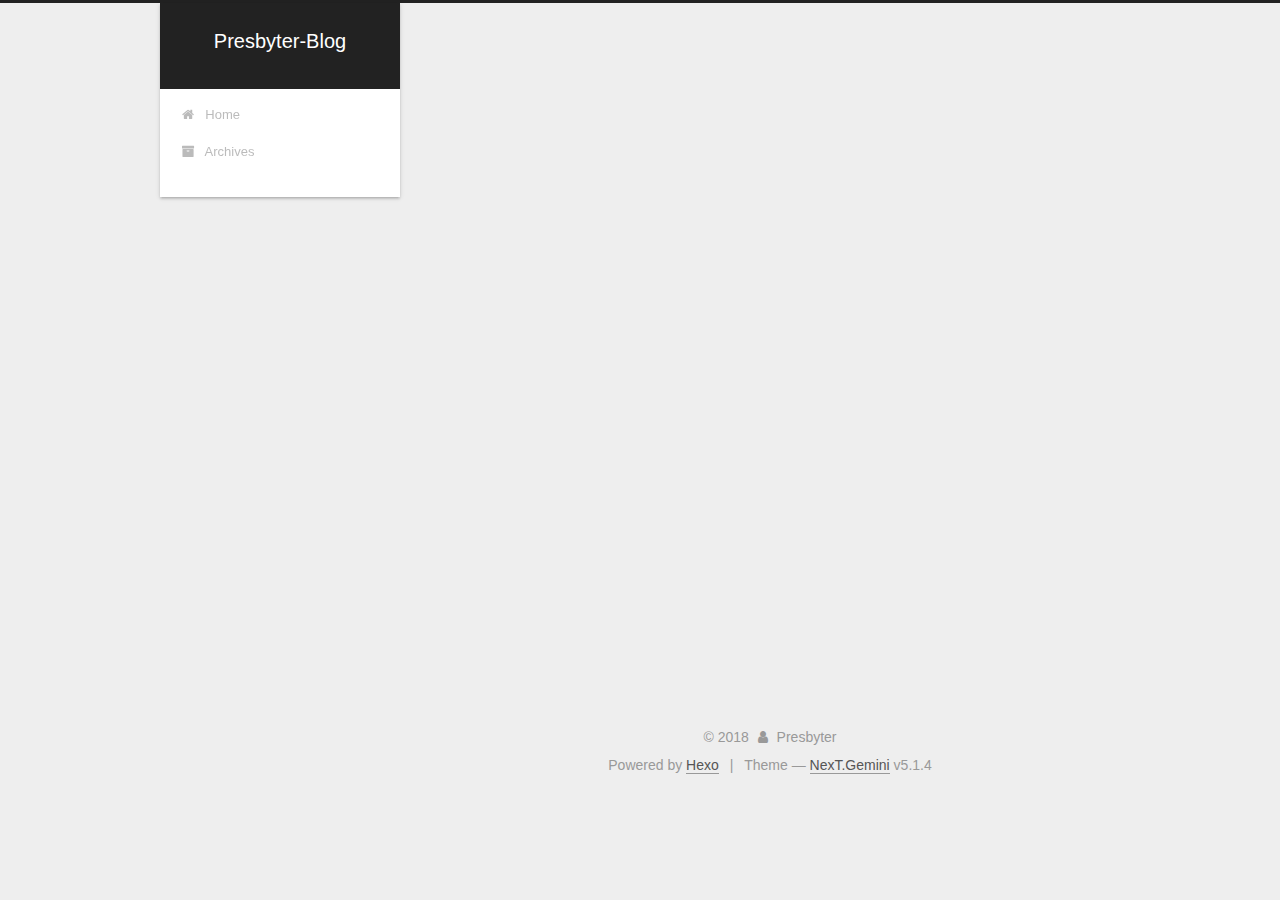
==== commit ba55df92: "Site updated: 2018-07-29 17:09:28" ====
--- a/archives/index.html
+++ b/archives/index.html
@@ -227,7 +227,7 @@
         
           
         
-        Um..! 2 posts in total. Keep on posting.
+        Um..! 1 post. Keep on posting.
       </span>
 
       
@@ -241,43 +241,6 @@
           <div class="collection-title">
             <h1 class="archive-year" id="archive-year-2018">2018</h1>
           </div>
-        
-        
-
-        
-
-  <article class="post post-type-normal" itemscope itemtype="http://schema.org/Article">
-    <header class="post-header">
-
-      <h2 class="post-title">
-        
-            <a class="post-title-link" href="/2018/07/29/first-blog/" itemprop="url">
-              
-                <span itemprop="name">first blog</span>
-              
-            </a>
-        
-      </h2>
-
-      <div class="post-meta">
-        <time class="post-time" itemprop="dateCreated"
-              datetime="2018-07-29T15:37:18+08:00"
-              content="2018-07-29" >
-          07-29
-        </time>
-      </div>
-
-    </header>
-  </article>
-
-
-
-      
-
-        
-        
-        
-
         
         
 
@@ -362,7 +325,7 @@
               
                 <a href="/archives/">
               
-                  <span class="site-state-item-count">2</span>
+                  <span class="site-state-item-count">1</span>
                   <span class="site-state-item-name">posts</span>
                 </a>
               </div>
--- a/css/main.css
+++ b/css/main.css
@@ -1823,7 +1823,7 @@
   width: 4px;
   height: 4px;
   border-radius: 50%;
-  background: #96ffc6;
+  background: #f4959e;
 }
 .links-of-blogroll {
   font-size: 13px;
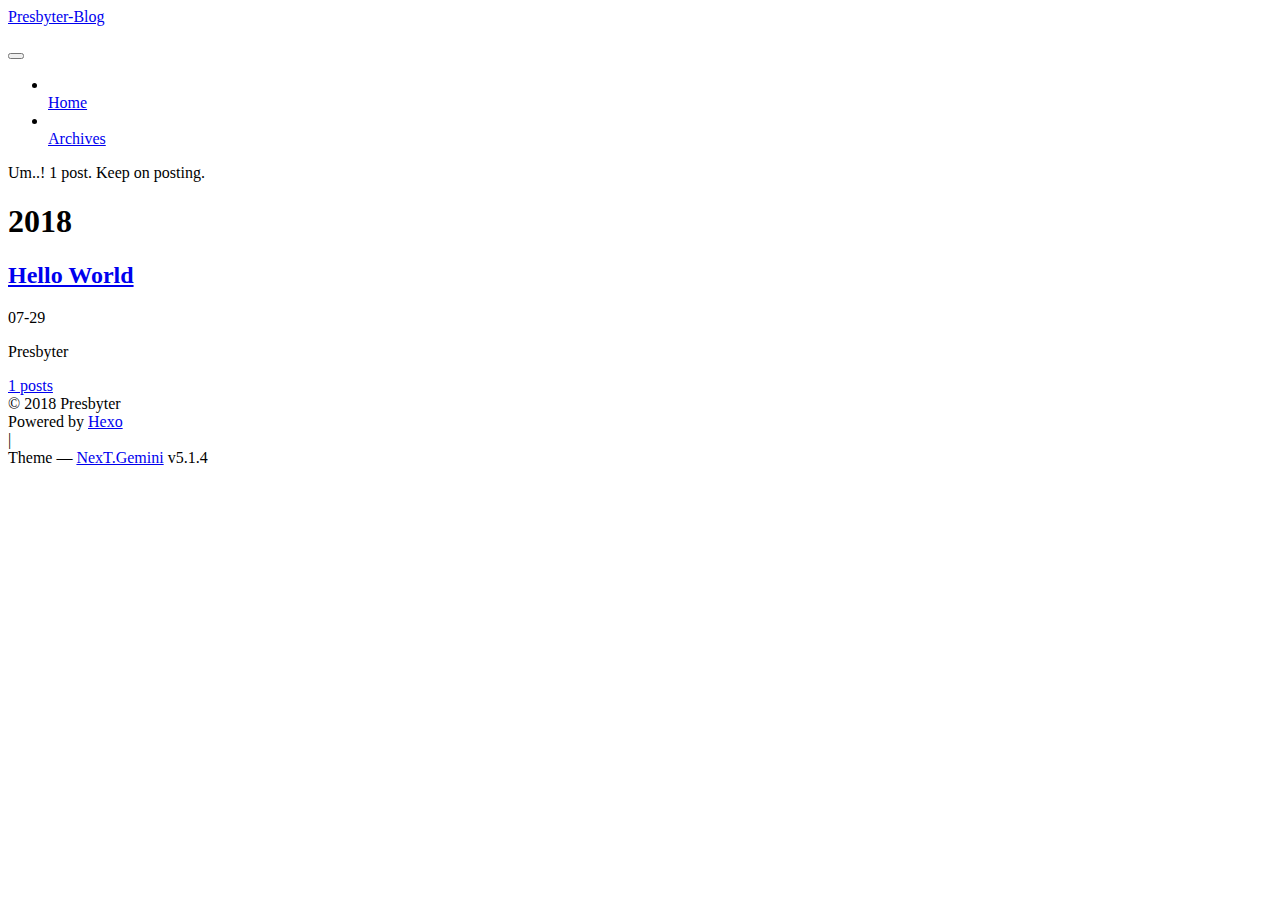
==== commit b35f0b7c: "Site updated: 2018-07-29 17:18:31" ====
--- a/archives/index.html
+++ b/archives/index.html
@@ -40,29 +40,29 @@
 
   
   
-  <link href="/lib/fancybox/source/jquery.fancybox.css?v=2.1.5" rel="stylesheet" type="text/css" />
-
-
-
-
-
-
-
-<link href="/lib/font-awesome/css/font-awesome.min.css?v=4.6.2" rel="stylesheet" type="text/css" />
-
-<link href="/css/main.css?v=5.1.4" rel="stylesheet" type="text/css" />
-
-
-  <link rel="apple-touch-icon" sizes="180x180" href="/images/apple-touch-icon-next.png?v=5.1.4">
-
-
-  <link rel="icon" type="image/png" sizes="32x32" href="/images/favicon-32x32-next.png?v=5.1.4">
-
-
-  <link rel="icon" type="image/png" sizes="16x16" href="/images/favicon-16x16-next.png?v=5.1.4">
-
-
-  <link rel="mask-icon" href="/images/logo.svg?v=5.1.4" color="#222">
+  <link href="/blog/lib/fancybox/source/jquery.fancybox.css?v=2.1.5" rel="stylesheet" type="text/css" />
+
+
+
+
+
+
+
+<link href="/blog/lib/font-awesome/css/font-awesome.min.css?v=4.6.2" rel="stylesheet" type="text/css" />
+
+<link href="/blog/css/main.css?v=5.1.4" rel="stylesheet" type="text/css" />
+
+
+  <link rel="apple-touch-icon" sizes="180x180" href="/blog/images/apple-touch-icon-next.png?v=5.1.4">
+
+
+  <link rel="icon" type="image/png" sizes="32x32" href="/blog/images/favicon-32x32-next.png?v=5.1.4">
+
+
+  <link rel="icon" type="image/png" sizes="16x16" href="/blog/images/favicon-16x16-next.png?v=5.1.4">
+
+
+  <link rel="mask-icon" href="/blog/images/logo.svg?v=5.1.4" color="#222">
 
 
 
@@ -92,7 +92,7 @@
 <script type="text/javascript" id="hexo.configurations">
   var NexT = window.NexT || {};
   var CONFIG = {
-    root: '/',
+    root: '/blog/',
     scheme: 'Gemini',
     version: '5.1.4',
     sidebar: {"position":"left","display":"post","offset":12,"b2t":false,"scrollpercent":false,"onmobile":false},
@@ -149,7 +149,7 @@
     
 
     <div class="custom-logo-site-title">
-      <a href="/"  class="brand" rel="start">
+      <a href="/blog/"  class="brand" rel="start">
         <span class="logo-line-before"><i></i></span>
         <span class="site-title">Presbyter-Blog</span>
         <span class="logo-line-after"><i></i></span>
@@ -177,7 +177,7 @@
       
         
         <li class="menu-item menu-item-home">
-          <a href="/" rel="section">
+          <a href="/blog/" rel="section">
             
               <i class="menu-item-icon fa fa-fw fa-home"></i> <br />
             
@@ -187,7 +187,7 @@
       
         
         <li class="menu-item menu-item-archives">
-          <a href="/archives/" rel="section">
+          <a href="/blog/archives/" rel="section">
             
               <i class="menu-item-icon fa fa-fw fa-archive"></i> <br />
             
@@ -251,7 +251,7 @@
 
       <h2 class="post-title">
         
-            <a class="post-title-link" href="/2018/07/29/hello-world/" itemprop="url">
+            <a class="post-title-link" href="/blog/2018/07/29/hello-world/" itemprop="url">
               
                 <span itemprop="name">Hello World</span>
               
@@ -323,7 +323,7 @@
             
               <div class="site-state-item site-state-posts">
               
-                <a href="/archives/">
+                <a href="/blog/archives/">
               
                   <span class="site-state-item-count">1</span>
                   <span class="site-state-item-name">posts</span>
@@ -443,60 +443,60 @@
 
   
   
-    <script type="text/javascript" src="/lib/jquery/index.js?v=2.1.3"></script>
-  
-
-  
-  
-    <script type="text/javascript" src="/lib/fastclick/lib/fastclick.min.js?v=1.0.6"></script>
-  
-
-  
-  
-    <script type="text/javascript" src="/lib/jquery_lazyload/jquery.lazyload.js?v=1.9.7"></script>
-  
-
-  
-  
-    <script type="text/javascript" src="/lib/velocity/velocity.min.js?v=1.2.1"></script>
-  
-
-  
-  
-    <script type="text/javascript" src="/lib/velocity/velocity.ui.min.js?v=1.2.1"></script>
-  
-
-  
-  
-    <script type="text/javascript" src="/lib/fancybox/source/jquery.fancybox.pack.js?v=2.1.5"></script>
-  
-
-
-  
-
-
-  <script type="text/javascript" src="/js/src/utils.js?v=5.1.4"></script>
-
-  <script type="text/javascript" src="/js/src/motion.js?v=5.1.4"></script>
-
-
-
-  
-  
-
-
-  <script type="text/javascript" src="/js/src/affix.js?v=5.1.4"></script>
-
-  <script type="text/javascript" src="/js/src/schemes/pisces.js?v=5.1.4"></script>
-
-
-
-  
-
-  
-
-
-  <script type="text/javascript" src="/js/src/bootstrap.js?v=5.1.4"></script>
+    <script type="text/javascript" src="/blog/lib/jquery/index.js?v=2.1.3"></script>
+  
+
+  
+  
+    <script type="text/javascript" src="/blog/lib/fastclick/lib/fastclick.min.js?v=1.0.6"></script>
+  
+
+  
+  
+    <script type="text/javascript" src="/blog/lib/jquery_lazyload/jquery.lazyload.js?v=1.9.7"></script>
+  
+
+  
+  
+    <script type="text/javascript" src="/blog/lib/velocity/velocity.min.js?v=1.2.1"></script>
+  
+
+  
+  
+    <script type="text/javascript" src="/blog/lib/velocity/velocity.ui.min.js?v=1.2.1"></script>
+  
+
+  
+  
+    <script type="text/javascript" src="/blog/lib/fancybox/source/jquery.fancybox.pack.js?v=2.1.5"></script>
+  
+
+
+  
+
+
+  <script type="text/javascript" src="/blog/js/src/utils.js?v=5.1.4"></script>
+
+  <script type="text/javascript" src="/blog/js/src/motion.js?v=5.1.4"></script>
+
+
+
+  
+  
+
+
+  <script type="text/javascript" src="/blog/js/src/affix.js?v=5.1.4"></script>
+
+  <script type="text/javascript" src="/blog/js/src/schemes/pisces.js?v=5.1.4"></script>
+
+
+
+  
+
+  
+
+
+  <script type="text/javascript" src="/blog/js/src/bootstrap.js?v=5.1.4"></script>
 
 
 
